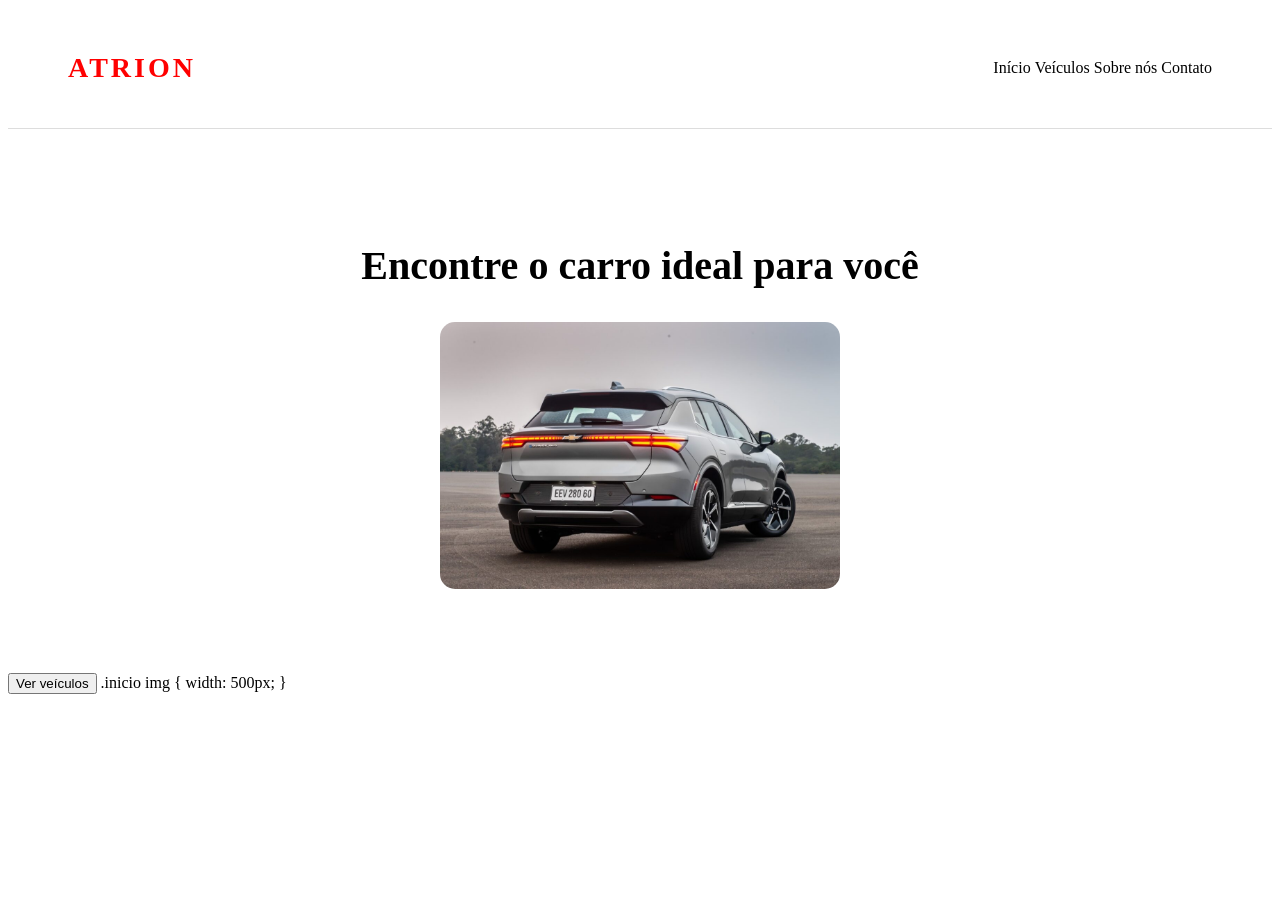
==== index.html @ fb48e198 "primeiro código" ====
<!DOCTYPE html>
<html lang="pt-BR">

<head>
    <meta charset="UTF-8">
    <title>Atrion</title>

    <link rel="stylesheet" href="css/style.css">
</head>

<body>

    <header>

    <h1>ATRION</h1>

    <nav>
        <a href="#">Início</a>
        <a href="#">Veículos</a>
        <a href="#">Sobre nós</a>
        <a href="#">Contato</a>
    </nav>

</header>
<section class="inicio">

    <h2>Encontre o carro ideal para você</h2>
    <img src="images/carros/Equinox2-1151x768.jpg">
</section>
<button>Ver veículos</button>
.inicio img {
    width: 500px;
}
---- css/style.css ----
h1 {
    color: red;
    font-size: 50px;
    text-align: center;
}img {
    width: 400px;
    border-radius: 15px;
}header {
    display: flex;
    justify-content: space-between;
    align-items: center;
    padding: 25px 60px;
}

header h1 {
    font-size: 28px;
    letter-spacing: 3px;
}
</section>

nav {
    display: flex;
    gap: 30px;
}

nav a {
    color: black;
    text-decoration: none;
    font-size: 16px;
}header {
    background-color: white;
    border-bottom: 1px solid #ddd;
}
.inicio {
    text-align: center;
    padding: 80px 20px;
}

.inicio h2 {
    font-size: 40px;
}
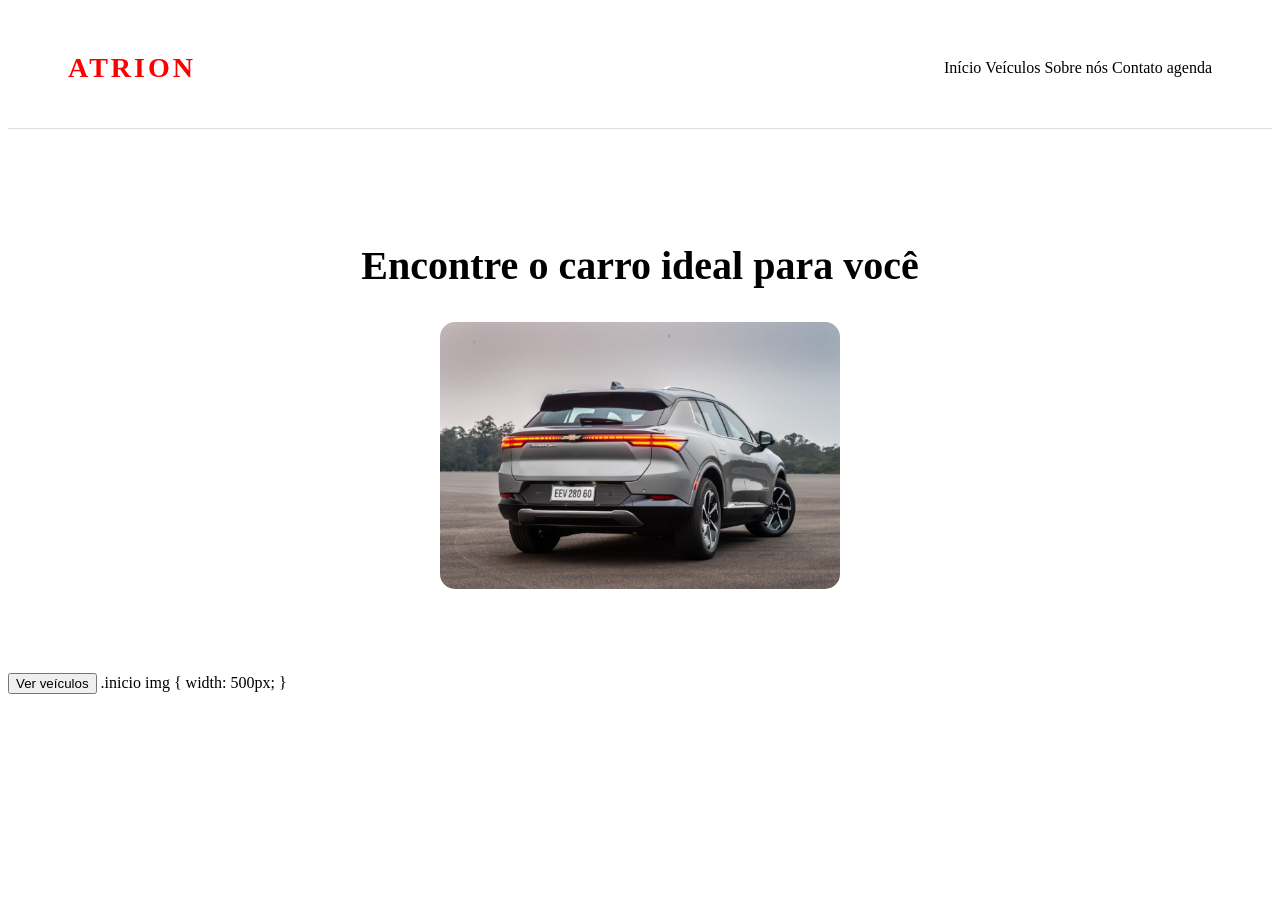
==== commit 0bd02cc6: "adeicionado o menu agenda" ====
--- a/index.html
+++ b/index.html
@@ -19,6 +19,7 @@
         <a href="#">Veículos</a>
         <a href="#">Sobre nós</a>
         <a href="#">Contato</a>
+        <a href="#">agenda</a>
     </nav>
 
 </header>
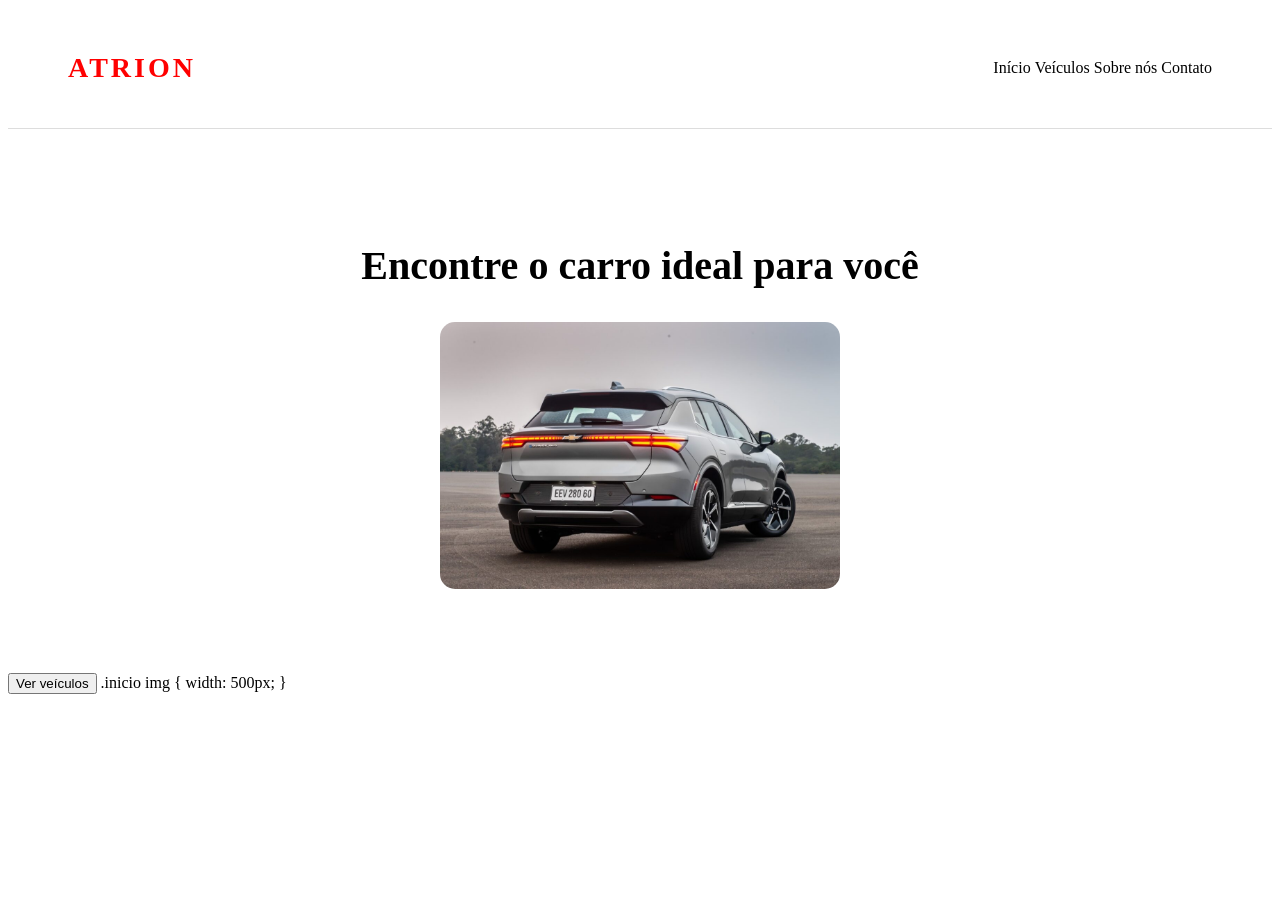
==== commit d4c4800b: "adicionei a página de contatos" ====
--- a/index.html
+++ b/index.html
@@ -18,8 +18,7 @@
         <a href="#">Início</a>
         <a href="#">Veículos</a>
         <a href="#">Sobre nós</a>
-        <a href="#">Contato</a>
-        <a href="#">agenda</a>
+        <a href="contatos.html">Contato</a>
     </nav>
 
 </header>
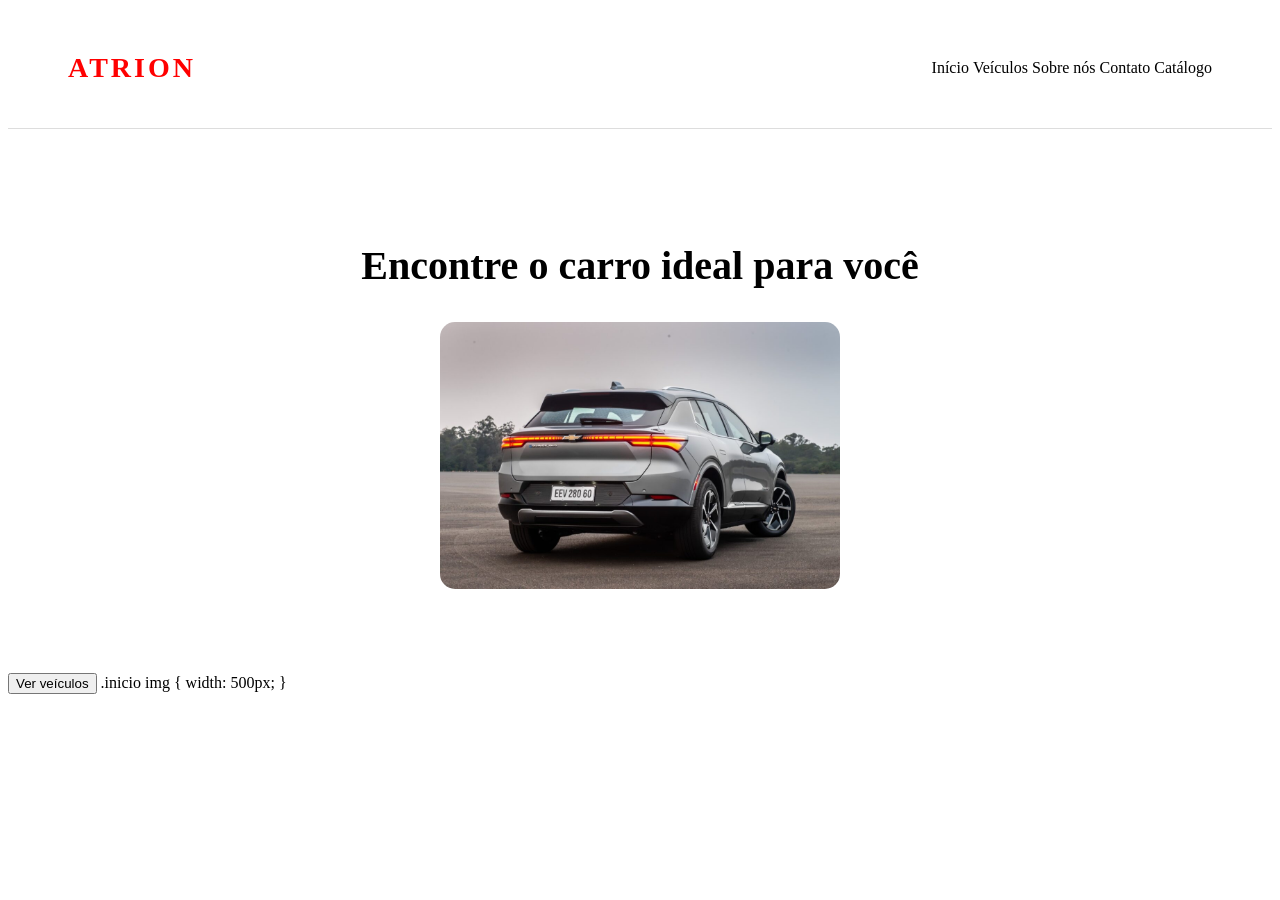
==== commit cefe298e: "adicionei a página catálogo" ====
--- a/index.html
+++ b/index.html
@@ -18,7 +18,9 @@
         <a href="#">Início</a>
         <a href="#">Veículos</a>
         <a href="#">Sobre nós</a>
-        <a href="contatos.html">Contato</a>
+        <a href="#">Contato</a>
+        <a href="catalogo.html">Catálogo  </a>
+
     </nav>
 
 </header>
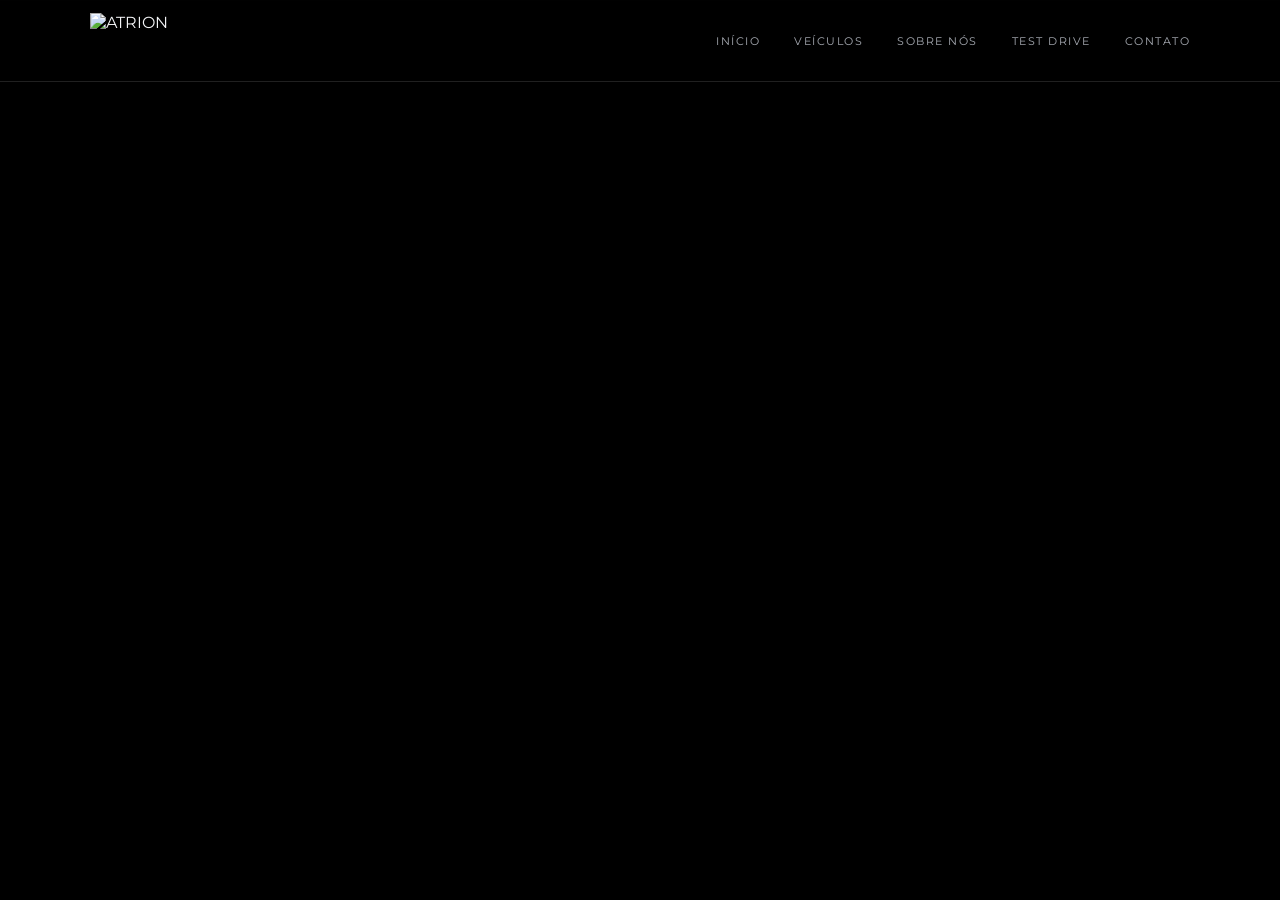
==== commit 2d1d0863: "adicionei o video" ====
--- a/index.html
+++ b/index.html
@@ -1,35 +1,433 @@
 <!DOCTYPE html>
 <html lang="pt-BR">
-
 <head>
     <meta charset="UTF-8">
-    <title>Atrion</title>
-
+    <meta name="viewport" content="width=device-width, initial-scale=1.0">
+    <title>ATRION | Automóveis Premium</title>
     <link rel="stylesheet" href="css/style.css">
 </head>
-
 <body>
 
-    <header>
-
-    <h1>ATRION</h1>
-
-    <nav>
-        <a href="#">Início</a>
-        <a href="#">Veículos</a>
-        <a href="#">Sobre nós</a>
-        <a href="#">Contato</a>
-        <a href="catalogo.html">Catálogo  </a>
-
-    </nav>
-
-</header>
-<section class="inicio">
-
-    <h2>Encontre o carro ideal para você</h2>
-    <img src="images/carros/Equinox2-1151x768.jpg">
-</section>
-<button>Ver veículos</button>
-.inicio img {
-    width: 500px;
-}+    <!-- MENU -->
+    <header class="cabecalho">
+        <a href="#inicio" class="logo">
+            <img src="https://chatgpt.com/backend-api/estuary/public_content/enc/[base64]" alt="ATRION">
+        </a>
+
+        <button class="menu-toggle" id="menuToggle">☰</button>
+
+        <nav id="menu">
+            <a href="#inicio">Início</a>
+            <a href="#veiculos">Veículos</a>
+            <a href="#sobre">Sobre nós</a>
+            <a href="#test-drive">Test Drive</a>
+            <a href="#contato">Contato</a>
+        </nav>
+    </header>
+
+    <main>
+
+        <!-- PÁGINA 1: INÍCIO -->
+        <section class="pagina inicio" id="inicio">
+
+            <div class="imagem-principal"></div>
+
+            <div class="conteudo-inicio">
+                <p class="subtitulo">DESIGN • TECNOLOGIA • PERFORMANCE</p>
+
+                <h1>ATRION</h1>
+
+                <h2>
+                    A engenharia da performance
+                    ao seu alcance.
+                </h2>
+
+                <a href="#veiculos" class="botao">
+                    CONHEÇA NOSSOS MODELOS ↗
+                </a>
+            </div>
+            
+            <div class="video">
+                <video autoplay muted loop >
+                    <source src="./videos/carro.mp4" type="video/mp4">
+                </video>
+            </div>
+
+            <div class="rodape-hero">
+                <span>01 / 05</span>
+                <span>MOVE BEYOND THE EXPECTED</span>
+            </div>
+
+        </section>
+
+
+        <!-- PÁGINA 2: VEÍCULOS -->
+        <section class="pagina veiculos" id="veiculos">
+
+            <div class="titulo-pagina">
+                <p class="subtitulo">NOSSA LINHA</p>
+                <h2>Escolha sua próxima experiência.</h2>
+                <p>Conheça os modelos exclusivos ATRION.</p>
+            </div>
+
+            <div class="grade-carros">
+
+                <article class="card-carro" data-modelo="a1">
+                    <button class="abrir-carro">
+                        <img src="assets/atrion-sedan.png" alt="ATRION A1">
+
+                        <span class="categoria">ELÉTRICO • LUXO</span>
+
+                        <h3>ATRION A1</h3>
+                        <p>Sedã elétrico</p>
+
+                        <strong>A partir de R$ 289.900*</strong>
+                        <span class="seta">↗</span>
+                    </button>
+                </article>
+
+                <article class="card-carro" data-modelo="s9">
+                    <button class="abrir-carro">
+                        <img src="assets/atrion-esportivo.png" alt="ATRION S9">
+
+                        <span class="categoria">PERFORMANCE • ESPORTIVO</span>
+
+                        <h3>ATRION S9</h3>
+                        <p>Cupê esportivo</p>
+
+                        <strong>A partir de R$ 419.900*</strong>
+                        <span class="seta">↗</span>
+                    </button>
+                </article>
+
+                <article class="card-carro conceito">
+                    <div class="conceito-imagem">
+                        <span>ATRION</span>
+                        <h3>COMING NEXT</h3>
+                    </div>
+
+                    <h3>ATRION X</h3>
+                    <p>O próximo capítulo</p>
+                    <strong>Em breve</strong>
+                </article>
+
+            </div>
+
+            <p class="aviso">
+                *Preços ilustrativos para demonstração do projeto.
+            </p>
+
+            <div class="grade-carros">
+
+                <article class="card-carro" data-modelo="a1">
+                    <button class="abrir-carro">
+                        <img src="assets/atrion-sedan.png" alt="ATRION A1">
+
+                        <span class="categoria">ELÉTRICO • LUXO</span>
+
+                        <h3>ATRION A1</h3>
+                        <p>Sedã elétrico</p>
+
+                        <strong>A partir de R$ 289.900*</strong>
+                        <span class="seta">↗</span>
+                    </button>
+                </article>
+            <div class="grade-carros">
+
+<article class="card-carro" data-modelo="a1">
+          <button class="abrir-carro">
+            <img src="assets/atrion-sedan.png" alt="ATRION A1">
+
+            <span class="categoria">ELÉTRICO • LUXO</span>
+
+            <h3>ATRION A1</h3>
+            <p>Sedã elétrico</p>
+
+            <strong>A partir de R$ 289.900*</strong>
+            <span class="seta">↗</span>
+          </button>
+        </article>
+
+        </section>
+
+
+        <!-- PÁGINA 3: SOBRE NÓS -->
+        <section class="pagina sobre" id="sobre">
+
+            <div class="conteudo-sobre">
+
+                <p class="subtitulo">A ESSÊNCIA ATRION</p>
+
+                <h2>
+                    Mais que dirigir.
+                    <span>Sentir a evolução.</span>
+                </h2>
+
+                <p class="texto-sobre">
+                    A ATRION nasce da união entre design marcante,
+                    tecnologia inteligente e paixão por automóveis.
+                    Cada detalhe é pensado para transformar o caminho
+                    em uma experiência extraordinária.
+                </p>
+
+                <div class="pilares">
+
+                    <div>
+                        <span>01</span>
+                        <h3>Missão</h3>
+                        <p>
+                            Entregar excelência, tecnologia e uma
+                            experiência de condução única.
+                        </p>
+                    </div>
+
+                    <div>
+                        <span>02</span>
+                        <h3>Visão</h3>
+                        <p>
+                            Ser referência em sofisticação,
+                            inovação e desempenho automotivo.
+                        </p>
+                    </div>
+
+                    <div>
+                        <span>03</span>
+                        <h3>Valores</h3>
+                        <p>
+                            Inovação contínua, transparência
+                            e satisfação dos clientes.
+                        </p>
+                    </div>
+
+                </div>
+
+            </div>
+
+        </section>
+
+
+        <!-- PÁGINA 4: TEST DRIVE -->
+        <section class="pagina test-drive" id="test-drive">
+
+            <div class="introducao-formulario">
+
+                <p class="subtitulo">SINTA A DIFERENÇA</p>
+
+                <h2>
+                    Seu próximo
+                    <span>test drive.</span>
+                </h2>
+
+                <p>
+                    Escolha seu modelo favorito e solicite
+                    uma experiência ATRION.
+                </p>
+
+            </div>
+
+            <form class="formulario" id="formTestDrive">
+
+                <h3>Solicite seu agendamento</h3>
+
+                <label>Nome completo</label>
+                <input type="text" name="nome"
+                    placeholder="Digite seu nome" required>
+
+                <div class="linha-formulario">
+
+                    <div>
+                        <label>E-mail</label>
+                        <input type="email" name="email"
+                            placeholder="seu@email.com" required>
+                    </div>
+
+                    <div>
+                        <label>Telefone / WhatsApp</label>
+                        <input type="tel" name="telefone"
+                            placeholder="(00) 00000-0000" required>
+                    </div>
+
+                </div>
+
+                <label>Modelo desejado</label>
+                <select name="modelo" id="modeloSelecionado" required>
+                    <option value="">Selecione um modelo</option>
+                    <option>ATRION A1</option>
+                    <option>ATRION S9</option>
+                </select>
+
+                <div class="linha-formulario">
+
+                    <div>
+                        <label>Data preferida</label>
+                        <input type="date" name="data" required>
+                    </div>
+
+                    <div>
+                        <label>Horário preferido</label>
+                        <input type="time" name="horario" required>
+                    </div>
+
+                </div>
+
+                <button type="submit" class="botao">
+                    SOLICITAR AGENDAMENTO ↗
+                </button>
+
+                <p id="mensagemTestDrive" class="mensagem"></p>
+
+                <small>
+                    Protótipo demonstrativo. Nenhum dado será enviado.
+                </small>
+
+            </form>
+
+        </section>
+
+
+        <!-- PÁGINA 5: CONTATO -->
+        <section class="pagina contato" id="contato">
+
+            <div class="titulo-pagina">
+
+                <p class="subtitulo">ESTAMOS À DISPOSIÇÃO</p>
+
+                <h2>Vamos conversar?</h2>
+
+                <p>Entre em contato com a equipe ATRION.</p>
+
+            </div>
+
+            <div class="area-contato">
+
+                <div class="informacoes-contato">
+
+                    <div>
+                        <span>TELEFONE</span>
+                        <h3>(17) 0000-0000</h3>
+                    </div>
+
+                    <div>
+                        <span>WHATSAPP</span>
+                        <h3>(17) 90000-0000</h3>
+                    </div>
+
+                    <div>
+                        <span>E-MAIL</span>
+                        <h3>contato@atrion.com.br</h3>
+                    </div>
+
+                    <div>
+                        <span>SHOWROOM</span>
+                        <h3>São José do Rio Preto - SP</h3>
+                    </div>
+
+                    <div class="mapa">
+                        <span>⌖</span>
+                        <h3>ATRION SHOWROOM</h3>
+                        <p>Localização a definir</p>
+                    </div>
+
+                </div>
+
+                <form class="formulario" id="formContato">
+
+                    <h3>Fale conosco</h3>
+
+                    <label>Nome</label>
+                    <input type="text" placeholder="Seu nome" required>
+
+                    <label>E-mail</label>
+                    <input type="email" placeholder="Seu e-mail" required>
+
+                    <label>Assunto</label>
+                    <input type="text" placeholder="Assunto" required>
+
+                    <label>Mensagem</label>
+                    <textarea rows="4"
+                        placeholder="Escreva sua mensagem..."
+                        required></textarea>
+
+                    <button type="submit" class="botao">
+                        ENVIAR MENSAGEM ↗
+                    </button>
+
+                    <p id="mensagemContato" class="mensagem"></p>
+
+                    <small>
+                        Protótipo demonstrativo. Mensagens não são enviadas.
+                    </small>
+
+                </form>
+
+            </div>
+
+        </section>
+
+    </main>
+
+
+    <!-- JANELA DE DETALHES DOS CARROS -->
+    <div class="modal" id="modalCarro">
+
+        <div class="fundo-modal" data-fechar></div>
+
+        <div class="conteudo-modal">
+
+            <button class="fechar-modal" data-fechar>×</button>
+
+            <img id="imagemModal" src="" alt="">
+
+            <div class="detalhes-modal">
+
+                <p class="subtitulo">DETALHES DO MODELO</p>
+
+                <h2 id="nomeModal">ATRION</h2>
+
+                <p id="descricaoModal"></p>
+
+                <div class="especificacoes">
+
+                    <div>
+                        <span>MOTORIZAÇÃO</span>
+                        <strong id="motorModal"></strong>
+                    </div>
+
+                    <div>
+                        <span>POTÊNCIA</span>
+                        <strong id="potenciaModal"></strong>
+                    </div>
+
+                    <div>
+                        <span>TECNOLOGIA</span>
+                        <strong id="tecnologiaModal"></strong>
+                    </div>
+
+                </div>
+
+                <p class="aviso-galeria">
+                    Galeria interna e externa completa poderá
+                    ser adicionada na próxima etapa.
+                </p>
+
+                <a href="#test-drive" id="botaoModal" class="botao">
+                    AGENDAR TEST DRIVE ↗
+                </a>
+
+            </div>
+
+        </div>
+
+    </div>
+
+
+    <footer>
+        <span>© 2026 ATRION AUTOMÓVEIS</span>
+        <span>DESIGN • TECNOLOGIA • PERFORMANCE</span>
+    </footer>
+
+    <script src="js/script.js"></script>
+
+</body>
+</html>
+    
--- a/css/style.css
+++ b/css/style.css
@@ -1,41 +1,781 @@
-h1 {
-    color: red;
-    font-size: 50px;
+
+@import url('https://fonts.googleapis.com/css2?family=Montserrat:wght@300;400;500;600;700;800&display=swap');
+
+* {
+    margin: 0;
+    padding: 0;
+    box-sizing: border-box;
+}
+
+:root {
+    --preto: #000000;
+    --cinza: #a7abb3;
+    --branco: #f4f5f7;
+    --azul: #168cff;
+    --painel: #101114;
+}
+
+html {
+    scroll-behavior: smooth;
+}
+
+body {
+    background: var(--preto);
+    color: var(--branco);
+    font-family: 'Montserrat', sans-serif;
+    min-height: 100vh;
+}
+
+a {
+    color: inherit;
+    text-decoration: none;
+}
+
+button, input, select, textarea {
+    font: inherit;
+}
+
+/* CABEÇALHO */
+
+.cabecalho {
+    height: 82px;
+    padding: 0 7%;
+    display: flex;
+    align-items: center;
+    justify-content: space-between;
+    position: fixed;
+    top: 0;
+    left: 0;
+    width: 100%;
+    z-index: 30;
+    background: rgba(0, 0, 0, 0.90);
+    backdrop-filter: blur(14px);
+    border-bottom: 1px solid #ffffff20;
+}
+
+.logo {
+    width: 135px;
+    height: 55px;
+    display: flex;
+    align-items: center;
+}
+
+.logo img {
+    width: 100%;
+    height: 100%;
+    object-fit: contain;
+}
+
+nav {
+    display: flex;
+    gap: 34px;
+}
+
+nav a {
+    font-size: 11px;
+    text-transform: uppercase;
+    letter-spacing: 1.5px;
+    color: var(--cinza);
+    transition: 0.3s;
+}
+
+nav a:hover {
+    color: var(--azul);
+}
+
+.menu-toggle {
+    display: none;
+    background: none;
+    border: none;
+    color: white;
+    font-size: 26px;
+    cursor: pointer;
+}
+
+/* PÁGINAS */
+
+.pagina {
+    display: none;
+    min-height: 100vh;
+    padding: 125px 8% 90px;
+    position: relative;
+    overflow: hidden;
+}
+
+.pagina.ativa {
+    display: block;
+    animation: entrada 0.5s ease;
+}
+
+@keyframes entrada {
+    from {
+        opacity: 0;
+        transform: translateX(20px);
+    }
+
+    to {
+        opacity: 1;
+        transform: translateX(0);
+    }
+}
+
+/* INÍCIO */
+
+.inicio.ativa {
+    display: flex;
+    align-items: center;
+    min-height: 100vh;
+    padding: 0 8%;
+}
+
+.imagem-principal {
+    position: absolute;
+    right: -5%;
+    top: 14%;
+    width: 75%;
+    height: 75%;
+
+    background:
+        url('../assets/atrion-sedan.png')
+        center / contain no-repeat;
+
+    opacity: 0.95;
+
+    -webkit-mask-image: linear-gradient(
+        to bottom,
+        black 65%,
+        transparent 100%
+    );
+
+    mask-image: linear-gradient(
+        to bottom,
+        black 65%,
+        transparent 100%
+    );
+}
+
+.conteudo-inicio {
+    position: relative;
+    z-index: 2;
+    max-width: 540px;
+    margin-top: 55px;
+}
+
+.subtitulo {
+    color: #8e969f;
+    font-size: 10px;
+    font-weight: 700;
+    letter-spacing: 3px;
+    margin-bottom: 22px;
+}
+
+.conteudo-inicio h1 {
+    font-size: clamp(58px, 9vw, 118px);
+    font-weight: 500;
+    letter-spacing: 15px;
+}
+
+.conteudo-inicio h2 {
+    font-size: 25px;
+    font-weight: 300;
+    line-height: 1.5;
+    margin: 20px 0 35px;
+}
+
+.botao {
+    display: inline-flex;
+    align-items: center;
+    justify-content: center;
+    gap: 25px;
+    padding: 17px 22px;
+    background: var(--branco);
+    color: #08090b;
+    border: 1px solid var(--branco);
+    font-size: 10px;
+    font-weight: 700;
+    letter-spacing: 1.3px;
+    cursor: pointer;
+    transition: 0.3s;
+}
+
+.botao:hover {
+    background: var(--azul);
+    border-color: var(--azul);
+    color: white;
+    transform: translateY(-3px);
+}
+
+.rodape-hero {
+    position: absolute;
+    bottom: 35px;
+    left: 8%;
+    right: 8%;
+    display: flex;
+    justify-content: space-between;
+    color: #727780;
+    font-size: 9px;
+    letter-spacing: 2px;
+}
+
+/* TÍTULOS */
+
+.titulo-pagina {
     text-align: center;
-}img {
-    width: 400px;
-    border-radius: 15px;
-}header {
+    max-width: 750px;
+    margin: 20px auto 55px;
+}
+
+.titulo-pagina h2 {
+    font-size: clamp(32px, 5vw, 55px);
+    font-weight: 400;
+    margin-bottom: 18px;
+}
+
+.titulo-pagina > p:last-child {
+    color: var(--cinza);
+    font-size: 13px;
+}
+
+/* VEÍCULOS */
+
+.grade-carros {
+    display: grid;
+    grid-template-columns: repeat(3, 1fr);
+    gap: 20px;
+    max-width: 1200px;
+    margin: auto;
+}
+
+.card-carro {
+    background: #101114;
+    border: 1px solid #ffffff20;
+    position: relative;
+    transition: 0.3s;
+    padding-bottom: 25px;
+}
+
+.card-carro:hover {
+    border-color: #ffffff80;
+    transform: translateY(-5px);
+}
+
+.abrir-carro {
+    width: 100%;
+    background: none;
+    border: none;
+    color: white;
+    text-align: left;
+    cursor: pointer;
+}
+
+.abrir-carro img {
+    width: 100%;
+    height: 230px;
+    object-fit: cover;
+    display: block;
+}
+
+.categoria {
+    display: block;
+    padding: 22px 22px 12px;
+    color: var(--cinza);
+    font-size: 8px;
+    letter-spacing: 2px;
+}
+
+.card-carro h3 {
+    padding: 0 22px;
+    font-size: 21px;
+    font-weight: 500;
+    letter-spacing: 2px;
+}
+
+.card-carro p {
+    padding: 7px 22px;
+    font-size: 11px;
+    color: var(--cinza);
+}
+
+.card-carro strong {
+    display: block;
+    padding: 15px 22px 0;
+    font-size: 12px;
+    font-weight: 500;
+}
+
+.seta {
+    position: absolute;
+    right: 22px;
+    bottom: 25px;
+    color: var(--azul);
+    font-size: 21px;
+}
+
+.conceito-imagem {
+    height: 230px;
+    background: radial-gradient(ellipse, #303741, #08090b);
+    display: flex;
+    flex-direction: column;
+    align-items: center;
+    justify-content: center;
+    gap: 10px;
+    color: #a7abb3;
+    letter-spacing: 5px;
+}
+
+.conceito-imagem h3 {
+    color: white;
+    font-size: 24px;
+}
+
+.aviso {
+    max-width: 1200px;
+    margin: 22px auto;
+    color: #656a72;
+    font-size: 9px;
+}
+
+/* SOBRE NÓS */
+
+.sobre {
+    display: none;
+    align-items: center;
+    background:
+        linear-gradient(90deg, #000 0%, #000e 50%, #0009 100%),
+        url('../assets/atrion-sedan.png') 75% center / 70% auto no-repeat;
+}
+
+.sobre.ativa {
+    display: flex;
+}
+
+.conteudo-sobre {
+    position: relative;
+    max-width: 1050px;
+    margin: auto;
+    width: 100%;
+}
+
+.sobre h2 {
+    font-size: clamp(40px, 6vw, 70px);
+    font-weight: 400;
+    line-height: 1.2;
+}
+
+.sobre h2 span,
+.introducao-formulario h2 span {
+    color: var(--cinza);
+}
+
+.texto-sobre {
+    max-width: 570px;
+    color: #b2b6bd;
+    font-size: 13px;
+    line-height: 1.9;
+    margin: 25px 0 55px;
+}
+
+.pilares {
+    display: grid;
+    grid-template-columns: repeat(3, 1fr);
+    gap: 35px;
+}
+
+.pilares div {
+    border-top: 1px solid #ffffff55;
+    padding-top: 18px;
+}
+
+.pilares span {
+    color: var(--azul);
+    font-size: 10px;
+}
+
+.pilares h3 {
+    font-size: 18px;
+    font-weight: 500;
+    margin: 14px 0;
+}
+
+.pilares p {
+    color: var(--cinza);
+    font-size: 11px;
+    line-height: 1.8;
+}
+
+/* TEST DRIVE */
+
+.test-drive {
+    display: none;
+    grid-template-columns: 0.8fr 1.2fr;
+    gap: 9%;
+    align-items: center;
+}
+
+.test-drive.ativa {
+    display: grid;
+}
+
+.introducao-formulario h2 {
+    font-size: clamp(44px, 6vw, 70px);
+    font-weight: 400;
+}
+
+.introducao-formulario > p:last-child {
+    color: var(--cinza);
+    font-size: 13px;
+    line-height: 1.9;
+    margin-top: 25px;
+}
+
+.formulario {
+    background: var(--painel);
+    border: 1px solid #ffffff20;
+    padding: 34px;
+    display: flex;
+    flex-direction: column;
+    gap: 17px;
+}
+
+.formulario h3 {
+    font-size: 19px;
+    font-weight: 500;
+    margin-bottom: 8px;
+}
+
+.formulario label {
+    color: #aeb2ba;
+    font-size: 9px;
+    letter-spacing: 1.4px;
+    text-transform: uppercase;
+}
+
+.formulario input,
+.formulario select,
+.formulario textarea {
+    width: 100%;
+    margin-top: 9px;
+    padding: 14px;
+    background: #08090b;
+    border: 1px solid #ffffff25;
+    color: white;
+    outline: none;
+    font-size: 12px;
+}
+
+.formulario input:focus,
+.formulario select:focus,
+.formulario textarea:focus {
+    border-color: var(--azul);
+}
+
+.formulario input::placeholder,
+.formulario textarea::placeholder {
+    color: #666b73;
+}
+
+.formulario input[type="date"],
+.formulario input[type="time"] {
+    color-scheme: dark;
+}
+
+.linha-formulario {
+    display: grid;
+    grid-template-columns: 1fr 1fr;
+    gap: 14px;
+}
+
+.formulario small {
+    color: #666b73;
+    font-size: 9px;
+}
+
+.mensagem {
+    color: #8ec7ff;
+    font-size: 11px;
+    line-height: 1.5;
+}
+
+/* CONTATO */
+
+.area-contato {
+    max-width: 1100px;
+    margin: auto;
+    display: grid;
+    grid-template-columns: 1fr 1fr;
+    gap: 45px;
+}
+
+.informacoes-contato {
+    display: grid;
+    grid-template-columns: 1fr 1fr;
+    gap: 25px;
+}
+
+.informacoes-contato > div:not(.mapa) {
+    border-top: 1px solid #ffffff30;
+    padding-top: 15px;
+}
+
+.informacoes-contato span {
+    display: block;
+    color: #7e858e;
+    font-size: 9px;
+    letter-spacing: 2px;
+    margin-bottom: 12px;
+}
+
+.informacoes-contato h3 {
+    font-size: 12px;
+    font-weight: 500;
+    line-height: 1.6;
+}
+
+.mapa {
+    grid-column: 1 / -1;
+    height: 190px;
+    background: linear-gradient(135deg, #15191e, #090a0c);
+    border: 1px solid #ffffff20;
+    display: flex;
+    align-items: center;
+    justify-content: center;
+    flex-direction: column;
+    gap: 9px;
+}
+
+.mapa span {
+    color: var(--azul);
+    font-size: 30px;
+}
+
+.mapa p {
+    color: #777e88;
+    font-size: 10px;
+}
+
+/* MODAL DOS CARROS */
+
+.modal {
+    display: none;
+    position: fixed;
+    inset: 0;
+    z-index: 50;
+    align-items: center;
+    justify-content: center;
+    padding: 25px;
+}
+
+.modal.aberto {
+    display: flex;
+}
+
+.fundo-modal {
+    position: absolute;
+    inset: 0;
+    background: #000d;
+    backdrop-filter: blur(8px);
+}
+
+.conteudo-modal {
+    position: relative;
+    z-index: 1;
+    max-width: 980px;
+    width: 100%;
+    background: #101216;
+    border: 1px solid #ffffff30;
+    display: grid;
+    grid-template-columns: 1.1fr 0.9fr;
+    max-height: 90vh;
+    overflow: auto;
+}
+
+.fechar-modal {
+    position: absolute;
+    right: 15px;
+    top: 8px;
+    background: none;
+    border: none;
+    color: white;
+    font-size: 32px;
+    cursor: pointer;
+}
+
+.conteudo-modal > img {
+    width: 100%;
+    height: 100%;
+    max-height: 520px;
+    object-fit: contain;
+    background: #050607;
+}
+
+.detalhes-modal {
+    padding: 55px 35px 35px;
+}
+
+.detalhes-modal h2 {
+    font-size: 37px;
+    font-weight: 400;
+    letter-spacing: 3px;
+}
+
+.detalhes-modal > p:not(.subtitulo) {
+    color: #aeb3bc;
+    font-size: 12px;
+    line-height: 1.8;
+    margin: 14px 0;
+}
+
+.especificacoes {
+    display: grid;
+    grid-template-columns: 1fr 1fr;
+    gap: 18px;
+    margin: 30px 0;
+}
+
+.especificacoes div {
+    border-top: 1px solid #ffffff30;
+    padding-top: 12px;
+}
+
+.especificacoes span {
+    display: block;
+    color: #7e8792;
+    font-size: 8px;
+    margin-bottom: 9px;
+}
+
+.especificacoes strong {
+    font-size: 11px;
+    font-weight: 500;
+}
+
+.aviso-galeria {
+    font-size: 10px !important;
+    color: #777e88 !important;
+}
+
+/* RODAPÉ */
+
+footer {
+    border-top: 1px solid #ffffff18;
+    padding: 22px 8%;
     display: flex;
     justify-content: space-between;
-    align-items: center;
-    padding: 25px 60px;
-}
-
-header h1 {
-    font-size: 28px;
-    letter-spacing: 3px;
-}
-</section>
-
-nav {
-    display: flex;
-    gap: 30px;
-}
-
-nav a {
-    color: black;
-    text-decoration: none;
-    font-size: 16px;
-}header {
-    background-color: white;
-    border-bottom: 1px solid #ddd;
-}
-.inicio {
-    text-align: center;
-    padding: 80px 20px;
-}
-
-.inicio h2 {
-    font-size: 40px;
-}+    color: #666c75;
+    font-size: 8px;
+    letter-spacing: 2px;
+}
+
+
+.video{
+    border:1px solid white;
+}
+
+
+/* RESPONSIVIDADE */
+
+@media (max-width: 850px) {
+
+    .cabecalho {
+        padding: 0 5%;
+    }
+
+    .menu-toggle {
+        display: block;
+    }
+
+    nav {
+        display: none;
+        position: absolute;
+        top: 82px;
+        left: 0;
+        width: 100%;
+        padding: 25px;
+        background: #08090b;
+        flex-direction: column;
+        align-items: center;
+    }
+
+    nav.aberto {
+        display: flex;
+    }
+
+    .grade-carros {
+        grid-template-columns: 1fr 1fr;
+    }
+
+    .test-drive.ativa {
+        grid-template-columns: 1fr;
+        gap: 35px;
+    }
+
+    .area-contato {
+        grid-template-columns: 1fr;
+    }
+
+    .imagem-principal {
+        opacity: 0.65;
+    }
+}
+
+@media (max-width: 560px) {
+
+    .pagina {
+        padding: 110px 6% 65px;
+    }
+
+    .inicio.ativa {
+        padding: 0 6%;
+    }
+
+    .imagem-principal {
+        width: 130%;
+        right: -35%;
+        top: 22%;
+        opacity: 0.5;
+    }
+
+    .conteudo-inicio h1 {
+        font-size: 60px;
+        letter-spacing: 8px;
+    }
+
+    .grade-carros {
+        grid-template-columns: 1fr;
+    }
+
+    .pilares {
+        grid-template-columns: 1fr;
+        gap: 25px;
+    }
+
+    .linha-formulario {
+        grid-template-columns: 1fr;
+    }
+
+    .informacoes-contato {
+        grid-template-columns: 1fr;
+    }
+
+    .mapa {
+        grid-column: auto;
+    }
+
+    .conteudo-modal {
+        grid-template-columns: 1fr;
+    }
+
+    .conteudo-modal > img {
+        height: 230px;
+    }
+
+    .detalhes-modal {
+        padding: 25px 22px;
+    }
+
+    footer {
+        flex-direction: column;
+        gap: 12px;
+        text-align: center;
+    }
+}
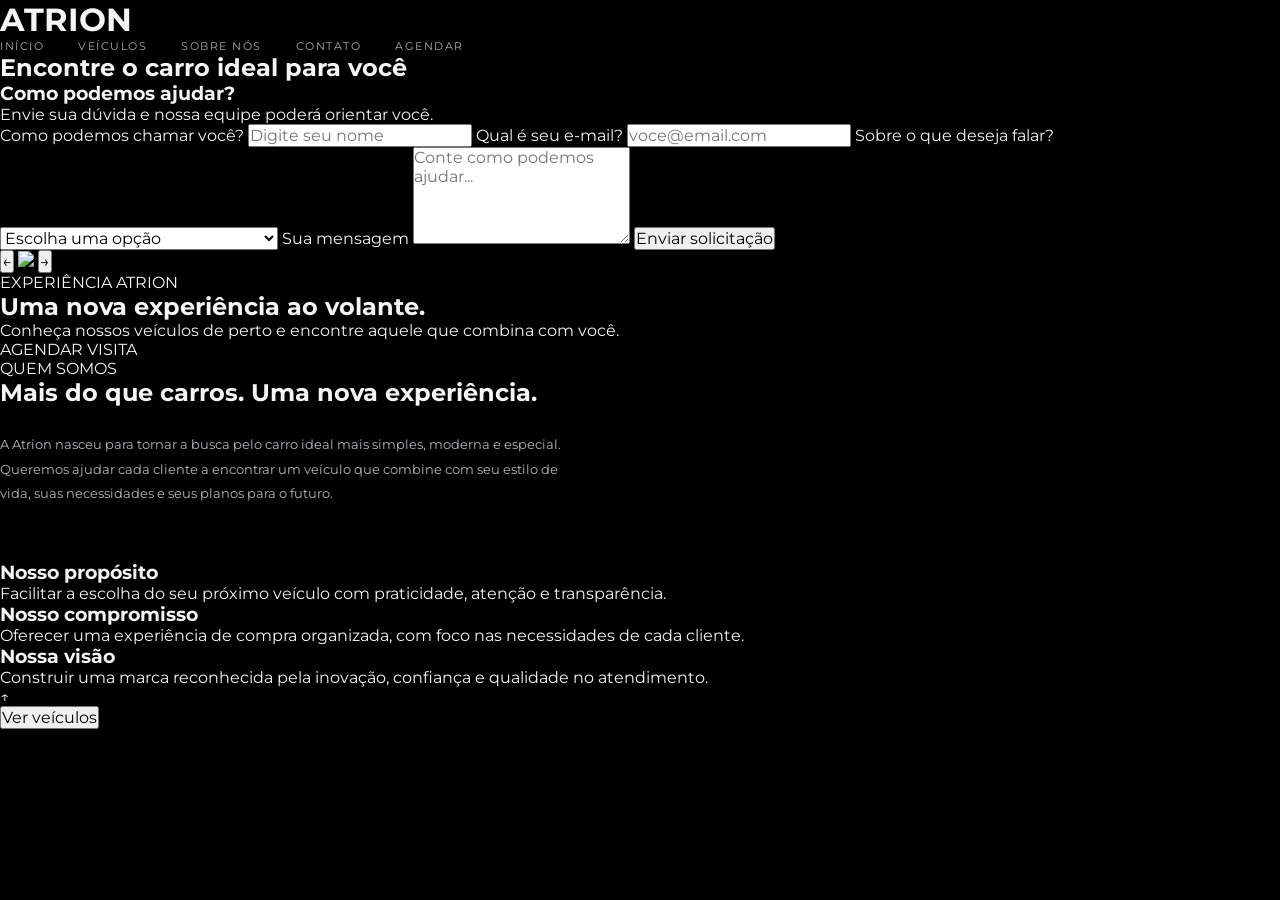
==== commit c4b7e884: "wip: em progresso" ====
--- a/index.html
+++ b/index.html
@@ -1,433 +1,143 @@
 <!DOCTYPE html>
 <html lang="pt-BR">
+
 <head>
     <meta charset="UTF-8">
-    <meta name="viewport" content="width=device-width, initial-scale=1.0">
-    <title>ATRION | Automóveis Premium</title>
+    <title>Atrion</title>
+
     <link rel="stylesheet" href="css/style.css">
 </head>
-<body>
 
-    <!-- MENU -->
-    <header class="cabecalho">
-        <a href="#inicio" class="logo">
-            <img src="https://chatgpt.com/backend-api/estuary/public_content/enc/[base64]" alt="ATRION">
-        </a>
+<body id="inicio">
 
-        <button class="menu-toggle" id="menuToggle">☰</button>
+<header>
+    <h1>ATRION</h1>
 
-        <nav id="menu">
-            <a href="#inicio">Início</a>
-            <a href="#veiculos">Veículos</a>
-            <a href="#sobre">Sobre nós</a>
-            <a href="#test-drive">Test Drive</a>
-            <a href="#contato">Contato</a>
-        </nav>
-    </header>
-
-    <main>
-
-        <!-- PÁGINA 1: INÍCIO -->
-        <section class="pagina inicio" id="inicio">
-
-            <div class="imagem-principal"></div>
-
-            <div class="conteudo-inicio">
-                <p class="subtitulo">DESIGN • TECNOLOGIA • PERFORMANCE</p>
-
-                <h1>ATRION</h1>
-
-                <h2>
-                    A engenharia da performance
-                    ao seu alcance.
-                </h2>
-
-                <a href="#veiculos" class="botao">
-                    CONHEÇA NOSSOS MODELOS ↗
-                </a>
-            </div>
-            
-            <div class="video">
-                <video autoplay muted loop >
-                    <source src="./videos/carro.mp4" type="video/mp4">
-                </video>
-            </div>
-
-            <div class="rodape-hero">
-                <span>01 / 05</span>
-                <span>MOVE BEYOND THE EXPECTED</span>
-            </div>
-
-        </section>
+    <nav>
+        
+<a href="index.html" class="pagina-atual">Início</a>
+        <a href="veiculos.html" class="botao-agendar botao-veiculos">Veículos</a>
+       <a href="#sobre-nos">Sobre nós</a>
+        <a href="contatos.html">Contato</a>   
+<a href="agendar.html">Agendar</a>
 
 
-        <!-- PÁGINA 2: VEÍCULOS -->
-        <section class="pagina veiculos" id="veiculos">
-
-            <div class="titulo-pagina">
-                <p class="subtitulo">NOSSA LINHA</p>
-                <h2>Escolha sua próxima experiência.</h2>
-                <p>Conheça os modelos exclusivos ATRION.</p>
-            </div>
-
-            <div class="grade-carros">
-
-                <article class="card-carro" data-modelo="a1">
-                    <button class="abrir-carro">
-                        <img src="assets/atrion-sedan.png" alt="ATRION A1">
-
-                        <span class="categoria">ELÉTRICO • LUXO</span>
-
-                        <h3>ATRION A1</h3>
-                        <p>Sedã elétrico</p>
-
-                        <strong>A partir de R$ 289.900*</strong>
-                        <span class="seta">↗</span>
-                    </button>
-                </article>
-
-                <article class="card-carro" data-modelo="s9">
-                    <button class="abrir-carro">
-                        <img src="assets/atrion-esportivo.png" alt="ATRION S9">
-
-                        <span class="categoria">PERFORMANCE • ESPORTIVO</span>
-
-                        <h3>ATRION S9</h3>
-                        <p>Cupê esportivo</p>
-
-                        <strong>A partir de R$ 419.900*</strong>
-                        <span class="seta">↗</span>
-                    </button>
-                </article>
-
-                <article class="card-carro conceito">
-                    <div class="conceito-imagem">
-                        <span>ATRION</span>
-                        <h3>COMING NEXT</h3>
-                    </div>
-
-                    <h3>ATRION X</h3>
-                    <p>O próximo capítulo</p>
-                    <strong>Em breve</strong>
-                </article>
-
-            </div>
-
-            <p class="aviso">
-                *Preços ilustrativos para demonstração do projeto.
-            </p>
-
-            <div class="grade-carros">
-
-                <article class="card-carro" data-modelo="a1">
-                    <button class="abrir-carro">
-                        <img src="assets/atrion-sedan.png" alt="ATRION A1">
-
-                        <span class="categoria">ELÉTRICO • LUXO</span>
-
-                        <h3>ATRION A1</h3>
-                        <p>Sedã elétrico</p>
-
-                        <strong>A partir de R$ 289.900*</strong>
-                        <span class="seta">↗</span>
-                    </button>
-                </article>
-            <div class="grade-carros">
-
-<article class="card-carro" data-modelo="a1">
-          <button class="abrir-carro">
-            <img src="assets/atrion-sedan.png" alt="ATRION A1">
-
-            <span class="categoria">ELÉTRICO • LUXO</span>
-
-            <h3>ATRION A1</h3>
-            <p>Sedã elétrico</p>
-
-            <strong>A partir de R$ 289.900*</strong>
-            <span class="seta">↗</span>
-          </button>
-        </article>
-
-        </section>
+</header>
 
 
-        <!-- PÁGINA 3: SOBRE NÓS -->
-        <section class="pagina sobre" id="sobre">
+<section class="inicio">
+    <h2>Encontre o carro ideal para você</h2>
 
-            <div class="conteudo-sobre">
+    <div class="destaque-inicio">
 
-                <p class="subtitulo">A ESSÊNCIA ATRION</p>
+        
+<form class="form-contato" id="form-contato">
+    <h3>Como podemos ajudar?</h3>
 
-                <h2>
-                    Mais que dirigir.
-                    <span>Sentir a evolução.</span>
-                </h2>
+    <p class="texto-form-contato">
+        Envie sua dúvida e nossa equipe poderá orientar você.
+    </p>
 
-                <p class="texto-sobre">
-                    A ATRION nasce da união entre design marcante,
-                    tecnologia inteligente e paixão por automóveis.
-                    Cada detalhe é pensado para transformar o caminho
-                    em uma experiência extraordinária.
-                </p>
+    <label for="contato-nome">Como podemos chamar você?</label>
+    <input type="text" id="contato-nome"
+           placeholder="Digite seu nome" required>
 
-                <div class="pilares">
+    <label for="contato-email">Qual é seu e-mail?</label>
+    <input type="email" id="contato-email"
+           placeholder="voce@email.com" required>
 
-                    <div>
-                        <span>01</span>
-                        <h3>Missão</h3>
-                        <p>
-                            Entregar excelência, tecnologia e uma
-                            experiência de condução única.
-                        </p>
-                    </div>
+    <label for="contato-assunto">Sobre o que deseja falar?</label>
+    <select id="contato-assunto" required>
+        <option value="">Escolha uma opção</option>
+        <option value="veiculo">Tenho interesse em um veículo</option>
+        <option value="preco">Quero saber preços e condições</option>
+        <option value="visita">Quero conhecer um veículo</option>
+        <option value="duvida">Tenho outra dúvida</option>
+    </select>
 
-                    <div>
-                        <span>02</span>
-                        <h3>Visão</h3>
-                        <p>
-                            Ser referência em sofisticação,
-                            inovação e desempenho automotivo.
-                        </p>
-                    </div>
+    <label for="contato-mensagem">Sua mensagem</label>
+    <textarea id="contato-mensagem"
+              placeholder="Conte como podemos ajudar..."
+              rows="5" required></textarea>
 
-                    <div>
-                        <span>03</span>
-                        <h3>Valores</h3>
-                        <p>
-                            Inovação contínua, transparência
-                            e satisfação dos clientes.
-                        </p>
-                    </div>
+    <button type="submit">Enviar solicitação</button>
 
-                </div>
-
-            </div>
-
-        </section>
+    <p id="retorno-contato" class="retorno-contato"></p>
+</form>
 
 
-        <!-- PÁGINA 4: TEST DRIVE -->
-        <section class="pagina test-drive" id="test-drive">
+        <div class="carrossel">
+            <button id="anterior">←</button>
 
-            <div class="introducao-formulario">
+            <img id="imagem-carro" src="images/carros/Equinox2-1151x768.jpg">
 
-                <p class="subtitulo">SINTA A DIFERENÇA</p>
+            <button id="proximo">→</button>
+        </div>
 
-                <h2>
-                    Seu próximo
-                    <span>test drive.</span>
-                </h2>
+    </div>
+</section>
 
-                <p>
-                    Escolha seu modelo favorito e solicite
-                    uma experiência ATRION.
-                </p>
+<section class="agendamento" id="agendamento">
+    <p class="subtitulo-agendamento">EXPERIÊNCIA ATRION</p>
 
-            </div>
+    <h2>Uma nova experiência ao volante.</h2>
 
-            <form class="formulario" id="formTestDrive">
+    <p class="texto-agendamento">
+        Conheça nossos veículos de perto e encontre aquele que combina com você.
+    </p>
 
-                <h3>Solicite seu agendamento</h3>
+    <a href="#formulario" class="botao-visita">AGENDAR VISITA</a>
+</section>
 
-                <label>Nome completo</label>
-                <input type="text" name="nome"
-                    placeholder="Digite seu nome" required>
+<section class="sobre-nos" id="sobre-nos">
 
-                <div class="linha-formulario">
+    <p class="subtitulo-sobre">QUEM SOMOS</p>
 
-                    <div>
-                        <label>E-mail</label>
-                        <input type="email" name="email"
-                            placeholder="seu@email.com" required>
-                    </div>
+    <h2>Mais do que carros. Uma nova experiência.</h2>
 
-                    <div>
-                        <label>Telefone / WhatsApp</label>
-                        <input type="tel" name="telefone"
-                            placeholder="(00) 00000-0000" required>
-                    </div>
+    <p class="texto-sobre">
+        A Atrion nasceu para tornar a busca pelo carro ideal
+        mais simples, moderna e especial. Queremos ajudar cada
+        cliente a encontrar um veículo que combine com seu estilo
+        de vida, suas necessidades e seus planos para o futuro.
+    </p>
 
-                </div>
+    <div class="valores-sobre">
 
-                <label>Modelo desejado</label>
-                <select name="modelo" id="modeloSelecionado" required>
-                    <option value="">Selecione um modelo</option>
-                    <option>ATRION A1</option>
-                    <option>ATRION S9</option>
-                </select>
+        <div class="item-sobre">
+            <h3>Nosso propósito</h3>
+            <p>
+                Facilitar a escolha do seu próximo veículo com
+                praticidade, atenção e transparência.
+            </p>
+        </div>
 
-                <div class="linha-formulario">
+        <div class="item-sobre">
+            <h3>Nosso compromisso</h3>
+            <p>
+                Oferecer uma experiência de compra organizada,
+                com foco nas necessidades de cada cliente.
+            </p>
+        </div>
 
-                    <div>
-                        <label>Data preferida</label>
-                        <input type="date" name="data" required>
-                    </div>
-
-                    <div>
-                        <label>Horário preferido</label>
-                        <input type="time" name="horario" required>
-                    </div>
-
-                </div>
-
-                <button type="submit" class="botao">
-                    SOLICITAR AGENDAMENTO ↗
-                </button>
-
-                <p id="mensagemTestDrive" class="mensagem"></p>
-
-                <small>
-                    Protótipo demonstrativo. Nenhum dado será enviado.
-                </small>
-
-            </form>
-
-        </section>
-
-
-        <!-- PÁGINA 5: CONTATO -->
-        <section class="pagina contato" id="contato">
-
-            <div class="titulo-pagina">
-
-                <p class="subtitulo">ESTAMOS À DISPOSIÇÃO</p>
-
-                <h2>Vamos conversar?</h2>
-
-                <p>Entre em contato com a equipe ATRION.</p>
-
-            </div>
-
-            <div class="area-contato">
-
-                <div class="informacoes-contato">
-
-                    <div>
-                        <span>TELEFONE</span>
-                        <h3>(17) 0000-0000</h3>
-                    </div>
-
-                    <div>
-                        <span>WHATSAPP</span>
-                        <h3>(17) 90000-0000</h3>
-                    </div>
-
-                    <div>
-                        <span>E-MAIL</span>
-                        <h3>contato@atrion.com.br</h3>
-                    </div>
-
-                    <div>
-                        <span>SHOWROOM</span>
-                        <h3>São José do Rio Preto - SP</h3>
-                    </div>
-
-                    <div class="mapa">
-                        <span>⌖</span>
-                        <h3>ATRION SHOWROOM</h3>
-                        <p>Localização a definir</p>
-                    </div>
-
-                </div>
-
-                <form class="formulario" id="formContato">
-
-                    <h3>Fale conosco</h3>
-
-                    <label>Nome</label>
-                    <input type="text" placeholder="Seu nome" required>
-
-                    <label>E-mail</label>
-                    <input type="email" placeholder="Seu e-mail" required>
-
-                    <label>Assunto</label>
-                    <input type="text" placeholder="Assunto" required>
-
-                    <label>Mensagem</label>
-                    <textarea rows="4"
-                        placeholder="Escreva sua mensagem..."
-                        required></textarea>
-
-                    <button type="submit" class="botao">
-                        ENVIAR MENSAGEM ↗
-                    </button>
-
-                    <p id="mensagemContato" class="mensagem"></p>
-
-                    <small>
-                        Protótipo demonstrativo. Mensagens não são enviadas.
-                    </small>
-
-                </form>
-
-            </div>
-
-        </section>
-
-    </main>
-
-
-    <!-- JANELA DE DETALHES DOS CARROS -->
-    <div class="modal" id="modalCarro">
-
-        <div class="fundo-modal" data-fechar></div>
-
-        <div class="conteudo-modal">
-
-            <button class="fechar-modal" data-fechar>×</button>
-
-            <img id="imagemModal" src="" alt="">
-
-            <div class="detalhes-modal">
-
-                <p class="subtitulo">DETALHES DO MODELO</p>
-
-                <h2 id="nomeModal">ATRION</h2>
-
-                <p id="descricaoModal"></p>
-
-                <div class="especificacoes">
-
-                    <div>
-                        <span>MOTORIZAÇÃO</span>
-                        <strong id="motorModal"></strong>
-                    </div>
-
-                    <div>
-                        <span>POTÊNCIA</span>
-                        <strong id="potenciaModal"></strong>
-                    </div>
-
-                    <div>
-                        <span>TECNOLOGIA</span>
-                        <strong id="tecnologiaModal"></strong>
-                    </div>
-
-                </div>
-
-                <p class="aviso-galeria">
-                    Galeria interna e externa completa poderá
-                    ser adicionada na próxima etapa.
-                </p>
-
-                <a href="#test-drive" id="botaoModal" class="botao">
-                    AGENDAR TEST DRIVE ↗
-                </a>
-
-            </div>
-
+        <div class="item-sobre">
+            <h3>Nossa visão</h3>
+            <p>
+                Construir uma marca reconhecida pela inovação,
+                confiança e qualidade no atendimento.
+            </p>
         </div>
 
     </div>
 
+    <a href="#inicio" class="botao-voltar-topo" aria-label="Voltar ao início da página" title="Voltar ao início">
+        ↑
+    </a>
 
-    <footer>
-        <span>© 2026 ATRION AUTOMÓVEIS</span>
-        <span>DESIGN • TECNOLOGIA • PERFORMANCE</span>
-    </footer>
+</section>
 
-    <script src="js/script.js"></script>
+<button>Ver veículos</button>
+<script src="js/script.js"></script>
 
 </body>
-</html>
-    +</html>
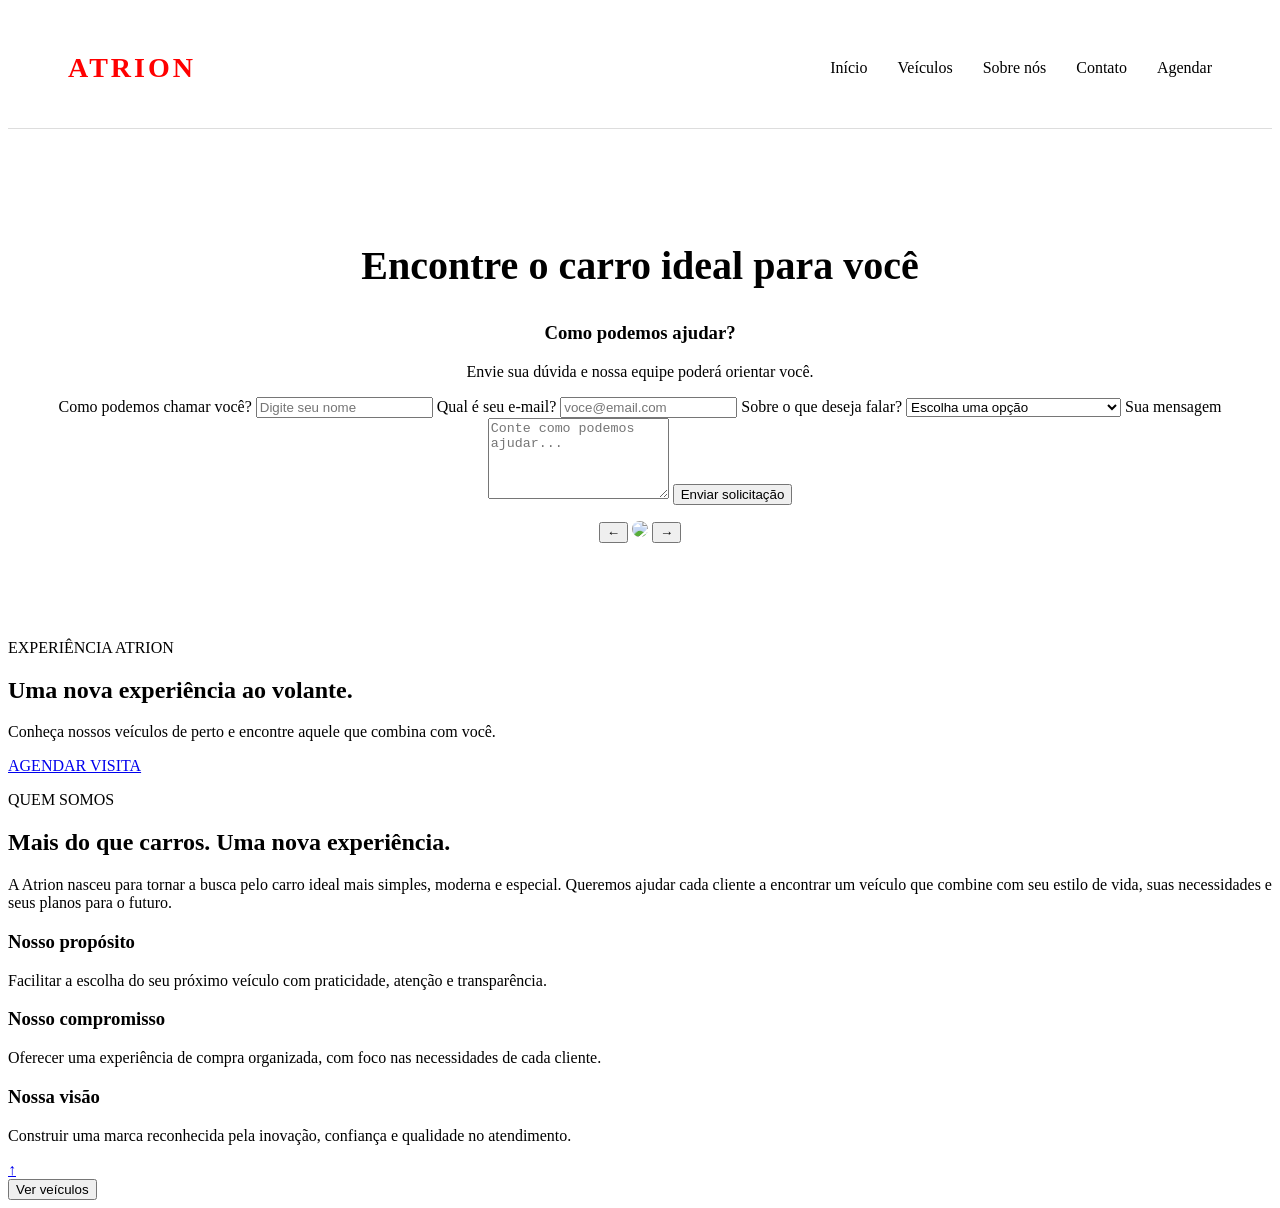
==== commit d1064ff5: "wip" ====
--- a/index.html
+++ b/index.html
@@ -5,139 +5,136 @@
     <meta charset="UTF-8">
     <title>Atrion</title>
 
-    <link rel="stylesheet" href="css/style.css">
+    <link rel="stylesheet" href="./css/style.css">
 </head>
 
 <body id="inicio">
 
-<header>
-    <h1>ATRION</h1>
+    <header>
+        <h1>ATRION</h1>
 
-    <nav>
-        
-<a href="index.html" class="pagina-atual">Início</a>
-        <a href="veiculos.html" class="botao-agendar botao-veiculos">Veículos</a>
-       <a href="#sobre-nos">Sobre nós</a>
-        <a href="contatos.html">Contato</a>   
-<a href="agendar.html">Agendar</a>
+        <nav>
+
+            <a href="index.html" class="pagina-atual">Início</a>
+            <a href="veiculos.html" class="botao-agendar botao-veiculos">Veículos</a>
+            <a href="#sobre-nos">Sobre nós</a>
+            <a href="contatos.html">Contato</a>
+            <a href="agendar.html">Agendar</a>
 
 
-</header>
+    </header>
 
 
-<section class="inicio">
-    <h2>Encontre o carro ideal para você</h2>
+    <section class="inicio">
+        <h2>Encontre o carro ideal para você</h2>
 
-    <div class="destaque-inicio">
-
-        
-<form class="form-contato" id="form-contato">
-    <h3>Como podemos ajudar?</h3>
-
-    <p class="texto-form-contato">
-        Envie sua dúvida e nossa equipe poderá orientar você.
-    </p>
-
-    <label for="contato-nome">Como podemos chamar você?</label>
-    <input type="text" id="contato-nome"
-           placeholder="Digite seu nome" required>
-
-    <label for="contato-email">Qual é seu e-mail?</label>
-    <input type="email" id="contato-email"
-           placeholder="voce@email.com" required>
-
-    <label for="contato-assunto">Sobre o que deseja falar?</label>
-    <select id="contato-assunto" required>
-        <option value="">Escolha uma opção</option>
-        <option value="veiculo">Tenho interesse em um veículo</option>
-        <option value="preco">Quero saber preços e condições</option>
-        <option value="visita">Quero conhecer um veículo</option>
-        <option value="duvida">Tenho outra dúvida</option>
-    </select>
-
-    <label for="contato-mensagem">Sua mensagem</label>
-    <textarea id="contato-mensagem"
-              placeholder="Conte como podemos ajudar..."
-              rows="5" required></textarea>
-
-    <button type="submit">Enviar solicitação</button>
-
-    <p id="retorno-contato" class="retorno-contato"></p>
-</form>
+        <div class="destaque-inicio">
 
 
-        <div class="carrossel">
-            <button id="anterior">←</button>
+            <form class="form-contato" id="form-contato">
+                <h3>Como podemos ajudar?</h3>
 
-            <img id="imagem-carro" src="images/carros/Equinox2-1151x768.jpg">
+                <p class="texto-form-contato">
+                    Envie sua dúvida e nossa equipe poderá orientar você.
+                </p>
 
-            <button id="proximo">→</button>
+                <label for="contato-nome">Como podemos chamar você?</label>
+                <input type="text" id="contato-nome" placeholder="Digite seu nome" required>
+
+                <label for="contato-email">Qual é seu e-mail?</label>
+                <input type="email" id="contato-email" placeholder="voce@email.com" required>
+
+                <label for="contato-assunto">Sobre o que deseja falar?</label>
+                <select id="contato-assunto" required>
+                    <option value="">Escolha uma opção</option>
+                    <option value="veiculo">Tenho interesse em um veículo</option>
+                    <option value="preco">Quero saber preços e condições</option>
+                    <option value="visita">Quero conhecer um veículo</option>
+                    <option value="duvida">Tenho outra dúvida</option>
+                </select>
+
+                <label for="contato-mensagem">Sua mensagem</label>
+                <textarea id="contato-mensagem" placeholder="Conte como podemos ajudar..." rows="5" required></textarea>
+
+                <button type="submit">Enviar solicitação</button>
+
+                <p id="retorno-contato" class="retorno-contato"></p>
+            </form>
+
+
+            <div class="carrossel">
+                <button id="anterior">←</button>
+
+                <img id="imagem-carro" src="./images/carros/Equinox2-1151x768.jpg">
+
+                <button id="proximo">→</button>
+            </div>
+
+        </div>
+    </section>
+
+    <section class="agendamento" id="agendamento">
+        <p class="subtitulo-agendamento">EXPERIÊNCIA ATRION</p>
+
+        <h2>Uma nova experiência ao volante.</h2>
+
+        <p class="texto-agendamento">
+            Conheça nossos veículos de perto e encontre aquele que combina com você.
+        </p>
+
+        <a href="#formulario" class="botao-visita">AGENDAR VISITA</a>
+    </section>
+
+    <section class="sobre-nos" id="sobre-nos">
+
+        <p class="subtitulo-sobre">QUEM SOMOS</p>
+
+        <h2>Mais do que carros. Uma nova experiência.</h2>
+
+        <p class="texto-sobre">
+            A Atrion nasceu para tornar a busca pelo carro ideal
+            mais simples, moderna e especial. Queremos ajudar cada
+            cliente a encontrar um veículo que combine com seu estilo
+            de vida, suas necessidades e seus planos para o futuro.
+        </p>
+
+        <div class="valores-sobre">
+
+            <div class="item-sobre">
+                <h3>Nosso propósito</h3>
+                <p>
+                    Facilitar a escolha do seu próximo veículo com
+                    praticidade, atenção e transparência.
+                </p>
+            </div>
+
+            <div class="item-sobre">
+                <h3>Nosso compromisso</h3>
+                <p>
+                    Oferecer uma experiência de compra organizada,
+                    com foco nas necessidades de cada cliente.
+                </p>
+            </div>
+
+            <div class="item-sobre">
+                <h3>Nossa visão</h3>
+                <p>
+                    Construir uma marca reconhecida pela inovação,
+                    confiança e qualidade no atendimento.
+                </p>
+            </div>
+
         </div>
 
-    </div>
-</section>
+        <a href="#inicio" class="botao-voltar-topo" aria-label="Voltar ao início da página" title="Voltar ao início">
+            ↑
+        </a>
 
-<section class="agendamento" id="agendamento">
-    <p class="subtitulo-agendamento">EXPERIÊNCIA ATRION</p>
+    </section>
 
-    <h2>Uma nova experiência ao volante.</h2>
-
-    <p class="texto-agendamento">
-        Conheça nossos veículos de perto e encontre aquele que combina com você.
-    </p>
-
-    <a href="#formulario" class="botao-visita">AGENDAR VISITA</a>
-</section>
-
-<section class="sobre-nos" id="sobre-nos">
-
-    <p class="subtitulo-sobre">QUEM SOMOS</p>
-
-    <h2>Mais do que carros. Uma nova experiência.</h2>
-
-    <p class="texto-sobre">
-        A Atrion nasceu para tornar a busca pelo carro ideal
-        mais simples, moderna e especial. Queremos ajudar cada
-        cliente a encontrar um veículo que combine com seu estilo
-        de vida, suas necessidades e seus planos para o futuro.
-    </p>
-
-    <div class="valores-sobre">
-
-        <div class="item-sobre">
-            <h3>Nosso propósito</h3>
-            <p>
-                Facilitar a escolha do seu próximo veículo com
-                praticidade, atenção e transparência.
-            </p>
-        </div>
-
-        <div class="item-sobre">
-            <h3>Nosso compromisso</h3>
-            <p>
-                Oferecer uma experiência de compra organizada,
-                com foco nas necessidades de cada cliente.
-            </p>
-        </div>
-
-        <div class="item-sobre">
-            <h3>Nossa visão</h3>
-            <p>
-                Construir uma marca reconhecida pela inovação,
-                confiança e qualidade no atendimento.
-            </p>
-        </div>
-
-    </div>
-
-    <a href="#inicio" class="botao-voltar-topo" aria-label="Voltar ao início da página" title="Voltar ao início">
-        ↑
-    </a>
-
-</section>
-
-<button>Ver veículos</button>
-<script src="js/script.js"></script>
+    <button>Ver veículos</button>
+    <script src="js/script.js"></script>
 
 </body>
+
 </html>
--- a/css/style.css
+++ b/css/style.css
@@ -1,781 +1,47 @@
-
-@import url('https://fonts.googleapis.com/css2?family=Montserrat:wght@300;400;500;600;700;800&display=swap');
-
-* {
-    margin: 0;
-    padding: 0;
-    box-sizing: border-box;
+h1 {
+    color: red;
+    font-size: 50px;
+    text-align: center;
 }
 
-:root {
-    --preto: #000000;
-    --cinza: #a7abb3;
-    --branco: #f4f5f7;
-    --azul: #168cff;
-    --painel: #101114;
+img {
+    width: 400px;
+    border-radius: 15px;
 }
 
-html {
-    scroll-behavior: smooth;
+header {
+    display: flex;
+    justify-content: space-between;
+    align-items: center;
+    padding: 25px 60px;
 }
 
-body {
-    background: var(--preto);
-    color: var(--branco);
-    font-family: 'Montserrat', sans-serif;
-    min-height: 100vh;
-}
-
-a {
-    color: inherit;
-    text-decoration: none;
-}
-
-button, input, select, textarea {
-    font: inherit;
-}
-
-/* CABEÇALHO */
-
-.cabecalho {
-    height: 82px;
-    padding: 0 7%;
-    display: flex;
-    align-items: center;
-    justify-content: space-between;
-    position: fixed;
-    top: 0;
-    left: 0;
-    width: 100%;
-    z-index: 30;
-    background: rgba(0, 0, 0, 0.90);
-    backdrop-filter: blur(14px);
-    border-bottom: 1px solid #ffffff20;
-}
-
-.logo {
-    width: 135px;
-    height: 55px;
-    display: flex;
-    align-items: center;
-}
-
-.logo img {
-    width: 100%;
-    height: 100%;
-    object-fit: contain;
+header h1 {
+    font-size: 28px;
+    letter-spacing: 3px;
 }
 
 nav {
     display: flex;
-    gap: 34px;
+    gap: 30px;
 }
 
 nav a {
-    font-size: 11px;
-    text-transform: uppercase;
-    letter-spacing: 1.5px;
-    color: var(--cinza);
-    transition: 0.3s;
+    color: black;
+    text-decoration: none;
+    font-size: 16px;
 }
 
-nav a:hover {
-    color: var(--azul);
+header {
+    background-color: white;
+    border-bottom: 1px solid #ddd;
 }
 
-.menu-toggle {
-    display: none;
-    background: none;
-    border: none;
-    color: white;
-    font-size: 26px;
-    cursor: pointer;
+.inicio {
+    text-align: center;
+    padding: 80px 20px;
 }
 
-/* PÁGINAS */
-
-.pagina {
-    display: none;
-    min-height: 100vh;
-    padding: 125px 8% 90px;
-    position: relative;
-    overflow: hidden;
-}
-
-.pagina.ativa {
-    display: block;
-    animation: entrada 0.5s ease;
-}
-
-@keyframes entrada {
-    from {
-        opacity: 0;
-        transform: translateX(20px);
-    }
-
-    to {
-        opacity: 1;
-        transform: translateX(0);
-    }
-}
-
-/* INÍCIO */
-
-.inicio.ativa {
-    display: flex;
-    align-items: center;
-    min-height: 100vh;
-    padding: 0 8%;
-}
-
-.imagem-principal {
-    position: absolute;
-    right: -5%;
-    top: 14%;
-    width: 75%;
-    height: 75%;
-
-    background:
-        url('../assets/atrion-sedan.png')
-        center / contain no-repeat;
-
-    opacity: 0.95;
-
-    -webkit-mask-image: linear-gradient(
-        to bottom,
-        black 65%,
-        transparent 100%
-    );
-
-    mask-image: linear-gradient(
-        to bottom,
-        black 65%,
-        transparent 100%
-    );
-}
-
-.conteudo-inicio {
-    position: relative;
-    z-index: 2;
-    max-width: 540px;
-    margin-top: 55px;
-}
-
-.subtitulo {
-    color: #8e969f;
-    font-size: 10px;
-    font-weight: 700;
-    letter-spacing: 3px;
-    margin-bottom: 22px;
-}
-
-.conteudo-inicio h1 {
-    font-size: clamp(58px, 9vw, 118px);
-    font-weight: 500;
-    letter-spacing: 15px;
-}
-
-.conteudo-inicio h2 {
-    font-size: 25px;
-    font-weight: 300;
-    line-height: 1.5;
-    margin: 20px 0 35px;
-}
-
-.botao {
-    display: inline-flex;
-    align-items: center;
-    justify-content: center;
-    gap: 25px;
-    padding: 17px 22px;
-    background: var(--branco);
-    color: #08090b;
-    border: 1px solid var(--branco);
-    font-size: 10px;
-    font-weight: 700;
-    letter-spacing: 1.3px;
-    cursor: pointer;
-    transition: 0.3s;
-}
-
-.botao:hover {
-    background: var(--azul);
-    border-color: var(--azul);
-    color: white;
-    transform: translateY(-3px);
-}
-
-.rodape-hero {
-    position: absolute;
-    bottom: 35px;
-    left: 8%;
-    right: 8%;
-    display: flex;
-    justify-content: space-between;
-    color: #727780;
-    font-size: 9px;
-    letter-spacing: 2px;
-}
-
-/* TÍTULOS */
-
-.titulo-pagina {
-    text-align: center;
-    max-width: 750px;
-    margin: 20px auto 55px;
-}
-
-.titulo-pagina h2 {
-    font-size: clamp(32px, 5vw, 55px);
-    font-weight: 400;
-    margin-bottom: 18px;
-}
-
-.titulo-pagina > p:last-child {
-    color: var(--cinza);
-    font-size: 13px;
-}
-
-/* VEÍCULOS */
-
-.grade-carros {
-    display: grid;
-    grid-template-columns: repeat(3, 1fr);
-    gap: 20px;
-    max-width: 1200px;
-    margin: auto;
-}
-
-.card-carro {
-    background: #101114;
-    border: 1px solid #ffffff20;
-    position: relative;
-    transition: 0.3s;
-    padding-bottom: 25px;
-}
-
-.card-carro:hover {
-    border-color: #ffffff80;
-    transform: translateY(-5px);
-}
-
-.abrir-carro {
-    width: 100%;
-    background: none;
-    border: none;
-    color: white;
-    text-align: left;
-    cursor: pointer;
-}
-
-.abrir-carro img {
-    width: 100%;
-    height: 230px;
-    object-fit: cover;
-    display: block;
-}
-
-.categoria {
-    display: block;
-    padding: 22px 22px 12px;
-    color: var(--cinza);
-    font-size: 8px;
-    letter-spacing: 2px;
-}
-
-.card-carro h3 {
-    padding: 0 22px;
-    font-size: 21px;
-    font-weight: 500;
-    letter-spacing: 2px;
-}
-
-.card-carro p {
-    padding: 7px 22px;
-    font-size: 11px;
-    color: var(--cinza);
-}
-
-.card-carro strong {
-    display: block;
-    padding: 15px 22px 0;
-    font-size: 12px;
-    font-weight: 500;
-}
-
-.seta {
-    position: absolute;
-    right: 22px;
-    bottom: 25px;
-    color: var(--azul);
-    font-size: 21px;
-}
-
-.conceito-imagem {
-    height: 230px;
-    background: radial-gradient(ellipse, #303741, #08090b);
-    display: flex;
-    flex-direction: column;
-    align-items: center;
-    justify-content: center;
-    gap: 10px;
-    color: #a7abb3;
-    letter-spacing: 5px;
-}
-
-.conceito-imagem h3 {
-    color: white;
-    font-size: 24px;
-}
-
-.aviso {
-    max-width: 1200px;
-    margin: 22px auto;
-    color: #656a72;
-    font-size: 9px;
-}
-
-/* SOBRE NÓS */
-
-.sobre {
-    display: none;
-    align-items: center;
-    background:
-        linear-gradient(90deg, #000 0%, #000e 50%, #0009 100%),
-        url('../assets/atrion-sedan.png') 75% center / 70% auto no-repeat;
-}
-
-.sobre.ativa {
-    display: flex;
-}
-
-.conteudo-sobre {
-    position: relative;
-    max-width: 1050px;
-    margin: auto;
-    width: 100%;
-}
-
-.sobre h2 {
-    font-size: clamp(40px, 6vw, 70px);
-    font-weight: 400;
-    line-height: 1.2;
-}
-
-.sobre h2 span,
-.introducao-formulario h2 span {
-    color: var(--cinza);
-}
-
-.texto-sobre {
-    max-width: 570px;
-    color: #b2b6bd;
-    font-size: 13px;
-    line-height: 1.9;
-    margin: 25px 0 55px;
-}
-
-.pilares {
-    display: grid;
-    grid-template-columns: repeat(3, 1fr);
-    gap: 35px;
-}
-
-.pilares div {
-    border-top: 1px solid #ffffff55;
-    padding-top: 18px;
-}
-
-.pilares span {
-    color: var(--azul);
-    font-size: 10px;
-}
-
-.pilares h3 {
-    font-size: 18px;
-    font-weight: 500;
-    margin: 14px 0;
-}
-
-.pilares p {
-    color: var(--cinza);
-    font-size: 11px;
-    line-height: 1.8;
-}
-
-/* TEST DRIVE */
-
-.test-drive {
-    display: none;
-    grid-template-columns: 0.8fr 1.2fr;
-    gap: 9%;
-    align-items: center;
-}
-
-.test-drive.ativa {
-    display: grid;
-}
-
-.introducao-formulario h2 {
-    font-size: clamp(44px, 6vw, 70px);
-    font-weight: 400;
-}
-
-.introducao-formulario > p:last-child {
-    color: var(--cinza);
-    font-size: 13px;
-    line-height: 1.9;
-    margin-top: 25px;
-}
-
-.formulario {
-    background: var(--painel);
-    border: 1px solid #ffffff20;
-    padding: 34px;
-    display: flex;
-    flex-direction: column;
-    gap: 17px;
-}
-
-.formulario h3 {
-    font-size: 19px;
-    font-weight: 500;
-    margin-bottom: 8px;
-}
-
-.formulario label {
-    color: #aeb2ba;
-    font-size: 9px;
-    letter-spacing: 1.4px;
-    text-transform: uppercase;
-}
-
-.formulario input,
-.formulario select,
-.formulario textarea {
-    width: 100%;
-    margin-top: 9px;
-    padding: 14px;
-    background: #08090b;
-    border: 1px solid #ffffff25;
-    color: white;
-    outline: none;
-    font-size: 12px;
-}
-
-.formulario input:focus,
-.formulario select:focus,
-.formulario textarea:focus {
-    border-color: var(--azul);
-}
-
-.formulario input::placeholder,
-.formulario textarea::placeholder {
-    color: #666b73;
-}
-
-.formulario input[type="date"],
-.formulario input[type="time"] {
-    color-scheme: dark;
-}
-
-.linha-formulario {
-    display: grid;
-    grid-template-columns: 1fr 1fr;
-    gap: 14px;
-}
-
-.formulario small {
-    color: #666b73;
-    font-size: 9px;
-}
-
-.mensagem {
-    color: #8ec7ff;
-    font-size: 11px;
-    line-height: 1.5;
-}
-
-/* CONTATO */
-
-.area-contato {
-    max-width: 1100px;
-    margin: auto;
-    display: grid;
-    grid-template-columns: 1fr 1fr;
-    gap: 45px;
-}
-
-.informacoes-contato {
-    display: grid;
-    grid-template-columns: 1fr 1fr;
-    gap: 25px;
-}
-
-.informacoes-contato > div:not(.mapa) {
-    border-top: 1px solid #ffffff30;
-    padding-top: 15px;
-}
-
-.informacoes-contato span {
-    display: block;
-    color: #7e858e;
-    font-size: 9px;
-    letter-spacing: 2px;
-    margin-bottom: 12px;
-}
-
-.informacoes-contato h3 {
-    font-size: 12px;
-    font-weight: 500;
-    line-height: 1.6;
-}
-
-.mapa {
-    grid-column: 1 / -1;
-    height: 190px;
-    background: linear-gradient(135deg, #15191e, #090a0c);
-    border: 1px solid #ffffff20;
-    display: flex;
-    align-items: center;
-    justify-content: center;
-    flex-direction: column;
-    gap: 9px;
-}
-
-.mapa span {
-    color: var(--azul);
-    font-size: 30px;
-}
-
-.mapa p {
-    color: #777e88;
-    font-size: 10px;
-}
-
-/* MODAL DOS CARROS */
-
-.modal {
-    display: none;
-    position: fixed;
-    inset: 0;
-    z-index: 50;
-    align-items: center;
-    justify-content: center;
-    padding: 25px;
-}
-
-.modal.aberto {
-    display: flex;
-}
-
-.fundo-modal {
-    position: absolute;
-    inset: 0;
-    background: #000d;
-    backdrop-filter: blur(8px);
-}
-
-.conteudo-modal {
-    position: relative;
-    z-index: 1;
-    max-width: 980px;
-    width: 100%;
-    background: #101216;
-    border: 1px solid #ffffff30;
-    display: grid;
-    grid-template-columns: 1.1fr 0.9fr;
-    max-height: 90vh;
-    overflow: auto;
-}
-
-.fechar-modal {
-    position: absolute;
-    right: 15px;
-    top: 8px;
-    background: none;
-    border: none;
-    color: white;
-    font-size: 32px;
-    cursor: pointer;
-}
-
-.conteudo-modal > img {
-    width: 100%;
-    height: 100%;
-    max-height: 520px;
-    object-fit: contain;
-    background: #050607;
-}
-
-.detalhes-modal {
-    padding: 55px 35px 35px;
-}
-
-.detalhes-modal h2 {
-    font-size: 37px;
-    font-weight: 400;
-    letter-spacing: 3px;
-}
-
-.detalhes-modal > p:not(.subtitulo) {
-    color: #aeb3bc;
-    font-size: 12px;
-    line-height: 1.8;
-    margin: 14px 0;
-}
-
-.especificacoes {
-    display: grid;
-    grid-template-columns: 1fr 1fr;
-    gap: 18px;
-    margin: 30px 0;
-}
-
-.especificacoes div {
-    border-top: 1px solid #ffffff30;
-    padding-top: 12px;
-}
-
-.especificacoes span {
-    display: block;
-    color: #7e8792;
-    font-size: 8px;
-    margin-bottom: 9px;
-}
-
-.especificacoes strong {
-    font-size: 11px;
-    font-weight: 500;
-}
-
-.aviso-galeria {
-    font-size: 10px !important;
-    color: #777e88 !important;
-}
-
-/* RODAPÉ */
-
-footer {
-    border-top: 1px solid #ffffff18;
-    padding: 22px 8%;
-    display: flex;
-    justify-content: space-between;
-    color: #666c75;
-    font-size: 8px;
-    letter-spacing: 2px;
-}
-
-
-.video{
-    border:1px solid white;
-}
-
-
-/* RESPONSIVIDADE */
-
-@media (max-width: 850px) {
-
-    .cabecalho {
-        padding: 0 5%;
-    }
-
-    .menu-toggle {
-        display: block;
-    }
-
-    nav {
-        display: none;
-        position: absolute;
-        top: 82px;
-        left: 0;
-        width: 100%;
-        padding: 25px;
-        background: #08090b;
-        flex-direction: column;
-        align-items: center;
-    }
-
-    nav.aberto {
-        display: flex;
-    }
-
-    .grade-carros {
-        grid-template-columns: 1fr 1fr;
-    }
-
-    .test-drive.ativa {
-        grid-template-columns: 1fr;
-        gap: 35px;
-    }
-
-    .area-contato {
-        grid-template-columns: 1fr;
-    }
-
-    .imagem-principal {
-        opacity: 0.65;
-    }
-}
-
-@media (max-width: 560px) {
-
-    .pagina {
-        padding: 110px 6% 65px;
-    }
-
-    .inicio.ativa {
-        padding: 0 6%;
-    }
-
-    .imagem-principal {
-        width: 130%;
-        right: -35%;
-        top: 22%;
-        opacity: 0.5;
-    }
-
-    .conteudo-inicio h1 {
-        font-size: 60px;
-        letter-spacing: 8px;
-    }
-
-    .grade-carros {
-        grid-template-columns: 1fr;
-    }
-
-    .pilares {
-        grid-template-columns: 1fr;
-        gap: 25px;
-    }
-
-    .linha-formulario {
-        grid-template-columns: 1fr;
-    }
-
-    .informacoes-contato {
-        grid-template-columns: 1fr;
-    }
-
-    .mapa {
-        grid-column: auto;
-    }
-
-    .conteudo-modal {
-        grid-template-columns: 1fr;
-    }
-
-    .conteudo-modal > img {
-        height: 230px;
-    }
-
-    .detalhes-modal {
-        padding: 25px 22px;
-    }
-
-    footer {
-        flex-direction: column;
-        gap: 12px;
-        text-align: center;
-    }
-}
+.inicio h2 {
+    font-size: 40px;
+}
